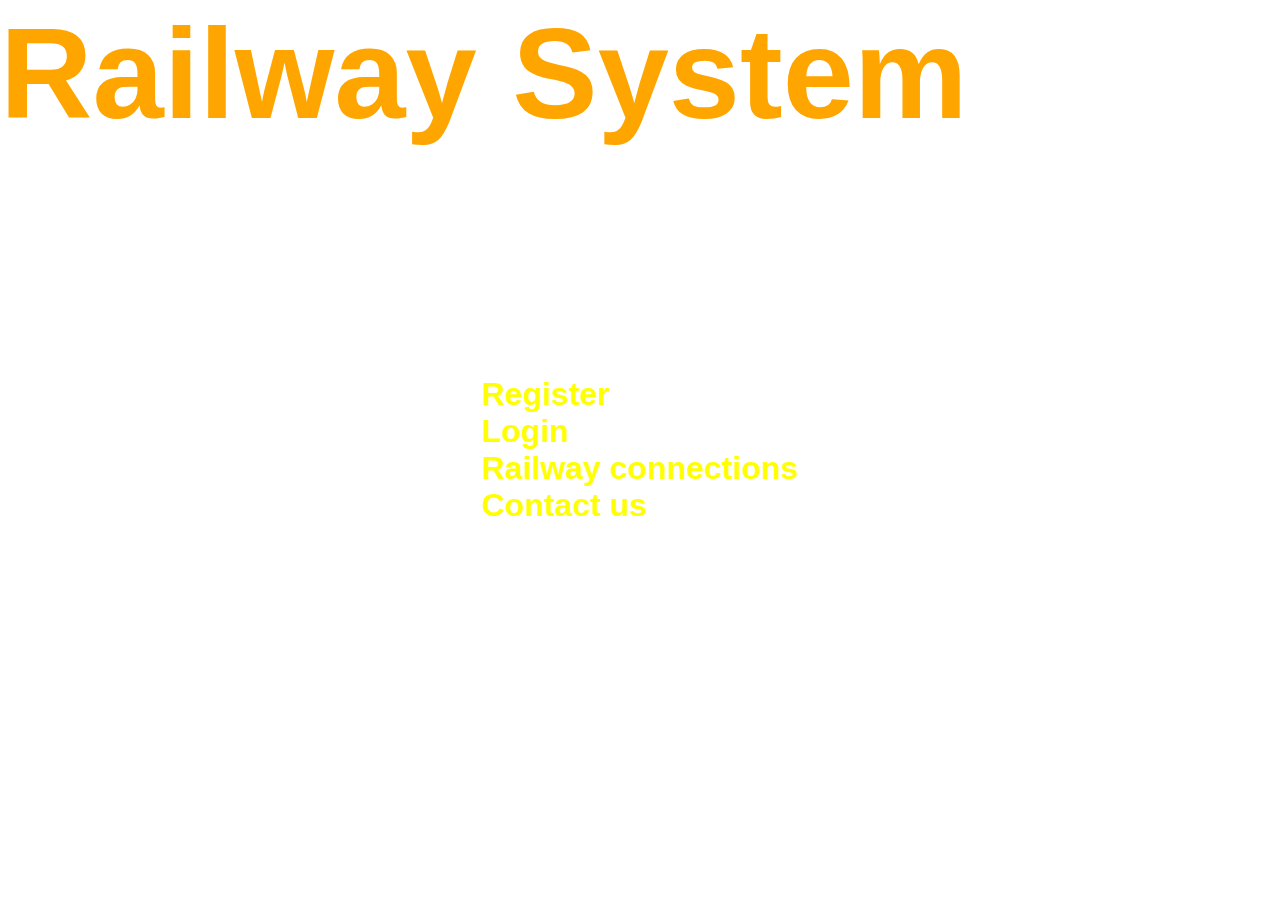
==== src/main/resources/static/index.html @ 75aa4e7c "uploading railway-system-v2" ====
<!DOCTYPE html>
<html lang="en">
<head>
    <meta charset="UTF-8">
    <title>Main Page</title>
    <link rel="stylesheet" href="css/style.css">
</head>
<body>

    <section class="one">
        <h1 class="title">Railway System</h1>
        <a href="/register">Register</a>
        <a href="/login">Login</a>
        <a href="/connections">Railway connections </a>
        <a href="/contact">Contact us</a>
    </section>

</body>
</html>
---- src/main/resources/static/css/style.css ----
body {
    height: 100vh;
    margin: 0;
}

.one {
    background: url(https://images.pexels.com/photos/3767229/pexels-photo-3767229.jpeg?cs=srgb&dl=pexels-studio-3767229.jpg&fm=jpg);
    background-size: cover;
}

section {
    height: 100vh;
    display: grid;
    place-content: center;
    font-family: Arial, Helvetica, sans-serif;
    font-size: 4em;
    color: orange;
}

a:hover {
    color: orange;
}

a {
    text-decoration: none;
    z-index: 1;
    color: yellow;
    white-space: nowrap;
    font-size: 2rem;
    font-weight: bold;
}

h1 {
    position: absolute;
    margin: auto;
}
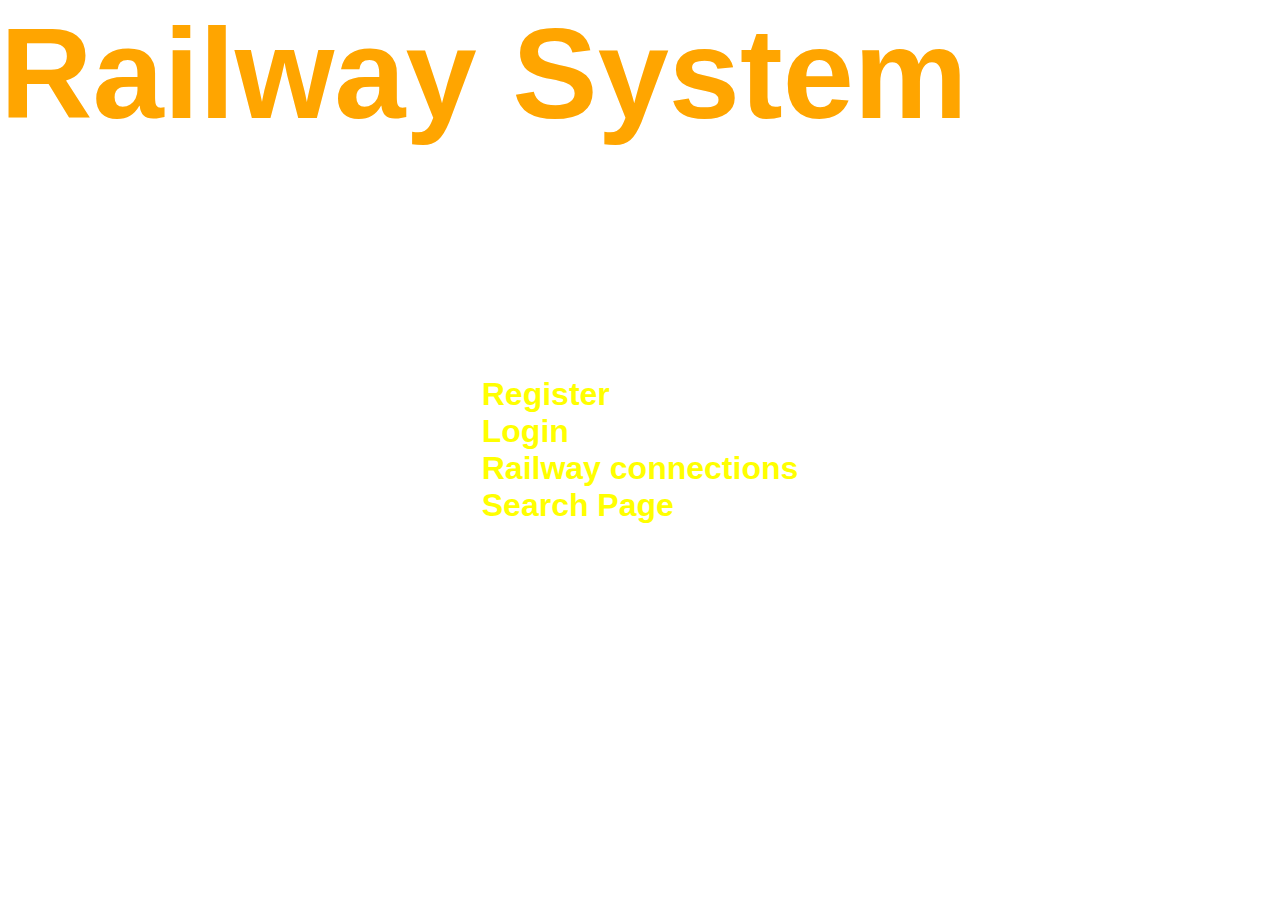
==== commit 42ef896e: "Update index.html" ====
--- a/src/main/resources/static/index.html
+++ b/src/main/resources/static/index.html
@@ -12,8 +12,8 @@
         <a href="/register">Register</a>
         <a href="/login">Login</a>
         <a href="/connections">Railway connections </a>
-        <a href="/contact">Contact us</a>
+        <a href="/search">Search Page</a>
     </section>
 
 </body>
-</html>+</html>
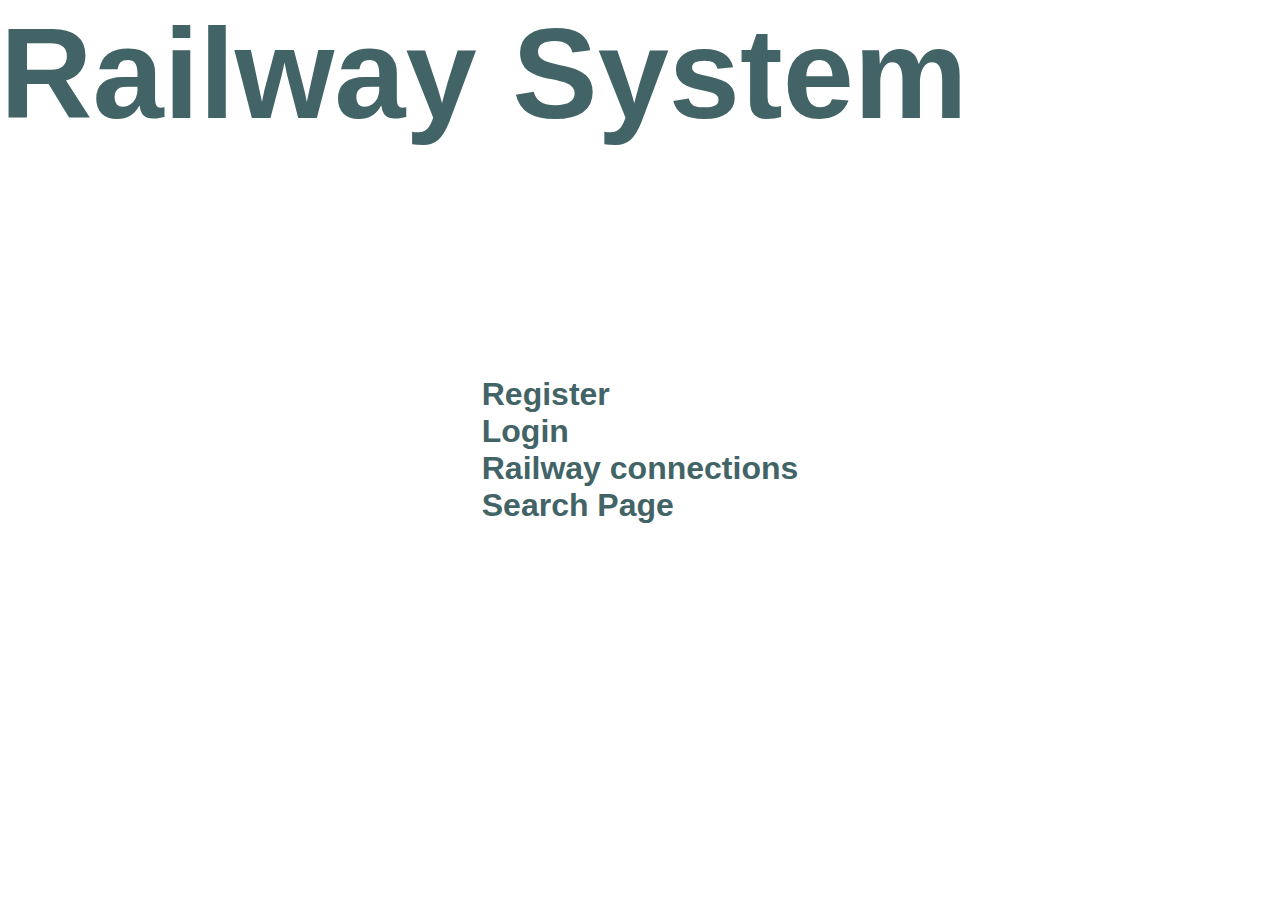
==== commit e701dde1: "uploading project" ====
--- a/src/main/resources/static/index.html
+++ b/src/main/resources/static/index.html
@@ -16,4 +16,4 @@
     </section>
 
 </body>
-</html>
+</html>--- a/src/main/resources/static/css/style.css
+++ b/src/main/resources/static/css/style.css
@@ -4,7 +4,7 @@
 }
 
 .one {
-    background: url(https://images.pexels.com/photos/3767229/pexels-photo-3767229.jpeg?cs=srgb&dl=pexels-studio-3767229.jpg&fm=jpg);
+    background: url(https://images.pexels.com/photos/5768806/pexels-photo-5768806.jpeg?cs=srgb&dl=pexels-eva-elijas-5768806.jpg&fm=jpg);
     background-size: cover;
 }
 
@@ -14,17 +14,17 @@
     place-content: center;
     font-family: Arial, Helvetica, sans-serif;
     font-size: 4em;
-    color: orange;
+    color: #426466;
 }
 
 a:hover {
-    color: orange;
+    color: #DEDCD7;
 }
 
 a {
     text-decoration: none;
     z-index: 1;
-    color: yellow;
+    color: #426466;
     white-space: nowrap;
     font-size: 2rem;
     font-weight: bold;
